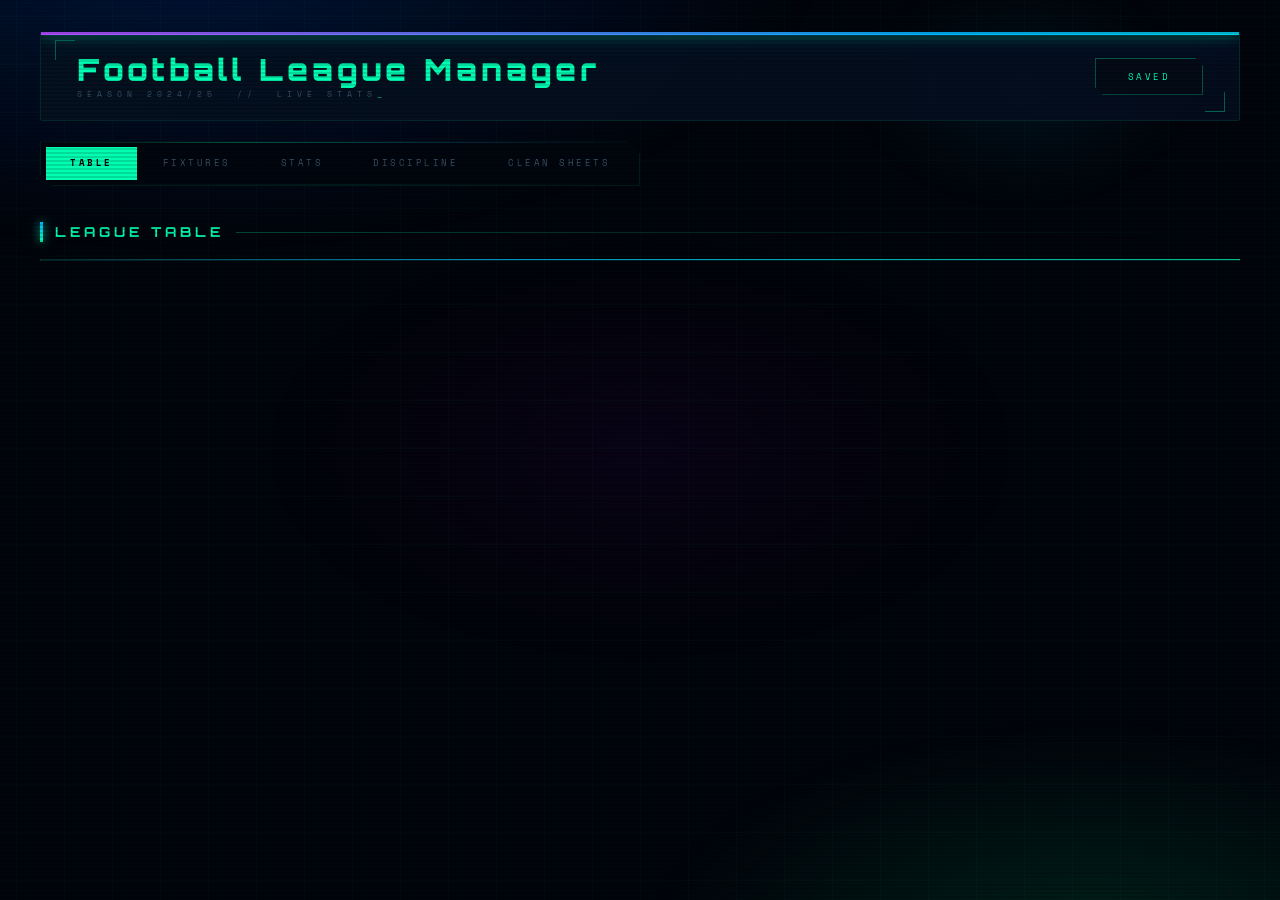
==== frontend/index.html @ 34c4ec1d "super-league" ====
<!DOCTYPE html>
<html lang="en">
<head>
<meta charset="UTF-8" />
<meta name="viewport" content="width=device-width, initial-scale=1.0"/>
<title>League Table</title>
<link href="https://fonts.googleapis.com/css2?family=Orbitron:wght@400;700;900&family=Space+Mono:wght@400;700&family=Rajdhani:wght@400;500;600;700&display=swap" rel="stylesheet">
<link rel="stylesheet" href="style.css">
</head>
<body>
<div class="scan-beam"></div>
<div class="scanlines"></div>

<header><span class="header-bracket"></span>
    <h1>Football League Manager<span class="tagline">Season 2024/25 &nbsp;// &nbsp;Live Stats<span class="cursor">_</span></span></h1>
    <div class="header-actions">
        <button id="save-btn" class="save-btn" onclick="save()">Saved</button>
    </div>
</header>

<nav id="nav"></nav>

<section>
    <h2>League Table</h2>
    <table id="table"></table>
</section>

<script src="nav.js"></script>
<script src="script.js"></script>
<script>
    renderNav();
    load().then(() => {
        resetStats();
        calculateResults();
        sortTable();
        renderTable();
    });
</script>
</body>
</html>
---- frontend/style.css ----
/* ================================================
   FOOTBALL LEAGUE MANAGER — MAXIMUM CSS
   Broadcast Dark • Holographic Surfaces • Plasma Grid
================================================ */

@import url('https://fonts.googleapis.com/css2?family=Bebas+Neue&family=Space+Mono:ital,wght@0,400;0,700;1,400&family=Rajdhani:wght@300;400;500;600;700&family=Orbitron:wght@400;700;900&display=swap');

/* =========================
   DESIGN TOKENS
========================= */
:root {
    --bg:       #01040a;
    --bg2:      #020610;
    --surface:  rgba(5, 12, 28, 0.94);
    --surface2: rgba(8, 16, 36, 0.97);
    --glass:    rgba(0, 255, 179, 0.02);

    --accent:   #00ffb3;
    --accent2:  #00b4ff;
    --accent3:  #ff3e6c;
    --accent4:  #b44dff;
    --gold:     #ffd166;
    --silver:   #a8c4d8;
    --bronze:   #d4855a;

    --text:     #ccdaee;
    --text2:    #8faabf;
    --muted:    #3a5268;
    --muted2:   #1e3048;
    --muted3:   #111e2e;

    --border:       rgba(0, 255, 179, 0.1);
    --border2:      rgba(0, 180, 255, 0.12);
    --border-glow:  rgba(0, 255, 179, 0.5);
}

/* =========================
   RESET
========================= */
*, *::before, *::after { box-sizing: border-box; margin: 0; padding: 0; }
html { scroll-behavior: smooth; }

/* =========================
   KEYFRAMES
========================= */
@keyframes fadeUp {
    from { opacity: 0; transform: translateY(20px); }
    to   { opacity: 1; transform: translateY(0); }
}

@keyframes fadeIn {
    from { opacity: 0; }
    to   { opacity: 1; }
}

@keyframes titleFlicker {
    0%, 19%, 21%, 23%, 25%, 54%, 56%, 100% {
        text-shadow:
            0 0 4px #fff,
            0 0 16px var(--accent),
            0 0 40px var(--accent),
            0 0 80px rgba(0,255,179,0.4),
            0 0 160px rgba(0,200,255,0.15);
        opacity: 1;
    }
    20%, 24%, 55% { opacity: 0.85; text-shadow: none; }
}

@keyframes scanH {
    0%   { background-position: -100% 0; }
    100% { background-position: 200% 0; }
}


@keyframes gridDrift {
    0%   { transform: translateX(0) translateY(0); }
    100% { transform: translateX(40px) translateY(40px); }
}

@keyframes borderPulse {
    0%, 100% { opacity: 0.4; }
    50%       { opacity: 1; }
}

@keyframes navActive {
    0%, 100% { box-shadow: 0 0 10px rgba(0,255,179,0.5), inset 0 0 10px rgba(0,255,179,0.1); }
    50%       { box-shadow: 0 0 24px rgba(0,255,179,0.8), inset 0 0 16px rgba(0,255,179,0.15); }
}

@keyframes rowIn {
    from { opacity: 0; transform: translateX(-10px); }
    to   { opacity: 1; transform: translateX(0); }
}

@keyframes glowLine {
    0%   { background-position: 0% 50%; }
    100% { background-position: 200% 50%; }
}

@keyframes unsavedPulse {
    0%, 100% { box-shadow: 0 0 6px rgba(255,200,0,0.3), 0 0 0 1px rgba(255,200,0,0.2); }
    50%       { box-shadow: 0 0 20px rgba(255,200,0,0.6), 0 0 0 1px rgba(255,200,0,0.5); }
}

@keyframes cursorBlink {
    0%, 100% { opacity: 1; }
    50%       { opacity: 0; }
}

@keyframes cornerSpin {
    from { transform: rotate(0deg); }
    to   { transform: rotate(360deg); }
}

@keyframes holoPan {
    0%   { background-position: 0% 50%; }
    50%  { background-position: 100% 50%; }
    100% { background-position: 0% 50%; }
}

/* Matchday tables in fixtures page */
.matchday-table {
    margin-bottom: 24px;
    table-layout: fixed;
}

.matchday-table:last-child {
    margin-bottom: 0;
}

/* Fixed column widths for fixtures so long names never squeeze inputs */
.matchday-table th:nth-child(1),
.matchday-table td:nth-child(1) { width: 38%; text-align: left; }

.matchday-table th:nth-child(2),
.matchday-table td:nth-child(2) { width: 38%; text-align: center; }

.matchday-table th:nth-child(3),
.matchday-table td:nth-child(3) { width: 8%; }

.matchday-table th:nth-child(4),
.matchday-table td:nth-child(4) { width: 8%; }

.matchday-table th:nth-child(5),
.matchday-table td:nth-child(5) { width: 8%; }

/* Away team — centred, not left-aligned */
.matchday-table td:nth-child(2).team-name {
    text-align: center !important;
}

/* Home team — left-aligned */
.matchday-table td:nth-child(1).team-name {
    text-align: left !important;
    padding-left: 20px;
}

/* Allow long names to wrap rather than overflow */
.matchday-table .team-name {
    white-space: normal !important;
    word-break: break-word;
    font-size: 12px !important;
    letter-spacing: 1.5px !important;
}

/* =========================
   BACKGROUND — DEEP SPACE
========================= */
body {
    font-family: 'Rajdhani', sans-serif;
    font-size: 15px;
    font-weight: 500;
    background: var(--bg);
    color: var(--text);
    padding: 32px 40px;
    overflow-x: hidden;
    min-height: 100vh;
    position: relative;
    line-height: 1.5;
}

/* Base nebula */
body::before {
    content: '';
    position: fixed;
    inset: 0;
    background:
        radial-gradient(ellipse 90% 60% at 15% -5%,   rgba(0,  80,220,0.22)  0%, transparent 55%),
        radial-gradient(ellipse 70% 50% at 85%  105%,  rgba(0, 200,120,0.15)  0%, transparent 50%),
        radial-gradient(ellipse 50% 40% at 50%  50%,   rgba(180, 0,255,0.05)  0%, transparent 60%),
        radial-gradient(ellipse 30% 30% at 80%  10%,   rgba(0, 180,255,0.08)  0%, transparent 45%);
    pointer-events: none;
    z-index: 0;
}

/* Animated grid overlay */
body::after {
    content: '';
    position: fixed;
    inset: -80px;
    background-image:
        linear-gradient(rgba(0,255,179,0.028) 1px, transparent 1px),
        linear-gradient(90deg, rgba(0,255,179,0.028) 1px, transparent 1px);
    background-size: 48px 48px;
    animation: gridDrift 20s linear infinite;
    pointer-events: none;
    z-index: 0;
}

/* Vertical scan beam */
body > .scan-beam {
    position: fixed;
    top: -2px;
    left: 0;
    width: 100%;
    height: 2px;
    background: linear-gradient(90deg,
        transparent 0%,
        rgba(0,255,179,0.0) 20%,
        rgba(0,255,179,0.6) 50%,
        rgba(0,180,255,0.4) 65%,
        transparent 100%
    );
    animation: scanBeamMove 9s linear infinite;
    pointer-events: none;
    z-index: 999;
    opacity: 0.4;
}

@keyframes scanBeamMove {
    0%   { transform: translateY(0); }
    100% { transform: translateY(100vh); }
}

/* Scanlines */
body > .scanlines {
    position: fixed;
    inset: 0;
    background: repeating-linear-gradient(
        0deg,
        transparent,
        transparent 2px,
        rgba(0,0,0,0.14) 2px,
        rgba(0,0,0,0.14) 4px
    );
    pointer-events: none;
    z-index: 998;
}

body > * { position: relative; z-index: 1; }

/* =========================
   HEADER
========================= */
header {
    display: flex;
    justify-content: space-between;
    align-items: center;
    margin-bottom: 20px;
    padding: 22px 36px;
    position: relative;
    overflow: hidden;
    animation: fadeUp 0.5s ease both;

    background:
        linear-gradient(135deg, rgba(0,255,179,0.025) 0%, rgba(0,100,255,0.02) 100%),
        var(--surface);

    border: 1px solid rgba(0,255,179,0.12);
    border-top: none;
    border-radius: 0 0 2px 2px;
}

/* Holographic top bar */
header::before {
    content: '';
    position: absolute;
    top: 0; left: 0; right: 0;
    height: 3px;
    background: linear-gradient(90deg,
        var(--accent4),
        var(--accent2),
        var(--accent),
        var(--accent2),
        var(--accent4)
    );
    background-size: 300% 100%;
    animation: glowLine 3s linear infinite;
    box-shadow: 0 0 12px rgba(0,255,179,0.8), 0 0 30px rgba(0,180,255,0.4);
}

/* Bottom-right corner bracket */
header::after {
    content: '';
    position: absolute;
    bottom: 8px; right: 14px;
    width: 20px; height: 20px;
    border-right: 1px solid rgba(0,255,179,0.35);
    border-bottom: 1px solid rgba(0,255,179,0.35);
}

/* Top-left bracket */
.header-bracket {
    position: absolute;
    top: 8px; left: 14px;
    width: 20px; height: 20px;
    border-left: 1px solid rgba(0,255,179,0.35);
    border-top: 1px solid rgba(0,255,179,0.35);
    pointer-events: none;
}

.header-actions { display: flex; align-items: center; gap: 12px; }

/* =========================
   TYPOGRAPHY
========================= */
h1 {
    font-family: 'Orbitron', monospace;
    font-size: 1.9rem;
    font-weight: 900;
    letter-spacing: 4px;
    color: var(--accent);
    line-height: 1;
    animation: titleFlicker 8s ease-in-out infinite;
}

h1 .tagline {
    display: block;
    font-family: 'Space Mono', monospace;
    font-size: 8px;
    letter-spacing: 5px;
    color: var(--muted);
    margin-top: 6px;
    text-transform: uppercase;
    font-weight: 400;
    animation: none;
    text-shadow: none;
}

h1 .cursor {
    display: inline-block;
    animation: cursorBlink 1s step-end infinite;
    color: var(--accent);
}

h2 {
    font-family: 'Orbitron', monospace;
    font-size: 0.85rem;
    font-weight: 700;
    letter-spacing: 4px;
    color: var(--accent);
    margin-bottom: 16px;
    display: flex;
    align-items: center;
    gap: 12px;
    text-transform: uppercase;
}

h2::before {
    content: '';
    display: block;
    width: 3px;
    height: 20px;
    background: linear-gradient(180deg, var(--accent2), var(--accent));
    box-shadow: 0 0 8px rgba(0,255,179,0.8), 0 0 20px rgba(0,180,255,0.4);
    flex-shrink: 0;
}

h2::after {
    content: '';
    flex: 1;
    height: 1px;
    background: linear-gradient(90deg, rgba(0,255,179,0.3), transparent);
}

/* =========================
   NAV
========================= */
nav {
    display: flex;
    gap: 2px;
    margin-bottom: 36px;
    animation: fadeUp 0.6s ease 0.1s both;
    padding: 5px;
    background: rgba(2, 6, 14, 0.9);
    border: 1px solid rgba(0,255,179,0.1);
    width: fit-content;
    position: relative;
    clip-path: polygon(0 0, calc(100% - 12px) 0, 100% 12px, 100% 100%, 12px 100%, 0 calc(100% - 12px));
}

nav::before {
    content: '';
    position: absolute;
    top: 0; left: 0; right: 0;
    height: 1px;
    background: linear-gradient(90deg, transparent, rgba(0,255,179,0.3), rgba(0,180,255,0.2), transparent);
}

nav::after {
    content: '';
    position: absolute;
    bottom: 0; left: 0; right: 0;
    height: 1px;
    background: linear-gradient(90deg, transparent, rgba(0,255,179,0.1), transparent);
}

.nav-link {
    font-family: 'Space Mono', monospace;
    font-size: 8.5px;
    letter-spacing: 2.5px;
    text-decoration: none;
    padding: 10px 24px;
    color: var(--muted);
    transition: all 0.2s ease;
    text-transform: uppercase;
    position: relative;
    overflow: hidden;
}

.nav-link::before {
    content: '';
    position: absolute;
    bottom: 0; left: 50%; right: 50%;
    height: 1px;
    background: var(--accent);
    transition: left 0.2s ease, right 0.2s ease;
    box-shadow: 0 0 6px rgba(0,255,179,0.8);
}

.nav-link:hover {
    color: var(--accent);
    background: rgba(0,255,179,0.04);
}

.nav-link:hover::before { left: 20%; right: 20%; }

.nav-link.active {
    color: #000;
    background: var(--accent);
    font-weight: 700;
    animation: navActive 2.5s ease-in-out infinite;
}

.nav-link.active::before { display: none; }

/* =========================
   SECTIONS
========================= */
section {
    margin-bottom: 44px;
    animation: fadeUp 0.5s ease both;
}

.stats-grid {
    display: grid;
    grid-template-columns: repeat(auto-fit, minmax(460px, 1fr));
    gap: 36px;
}

.section-header {
    display: flex;
    align-items: center;
    justify-content: space-between;
    margin-bottom: 16px;
}

.section-header h2 { margin-bottom: 0; flex: 1; }
.section-header h2::after { display: none; }

/* =========================
   TABLES — HOLOGRAPHIC PANEL
========================= */
table {
    width: 100%;
    border-collapse: collapse;
    position: relative;
    background:
        linear-gradient(135deg, rgba(0,255,179,0.015) 0%, rgba(0,0,0,0) 50%, rgba(0,180,255,0.01) 100%),
        var(--surface);
    border: 1px solid rgba(0,255,179,0.1);
    overflow: hidden;
    transition: border-color 0.4s ease, box-shadow 0.4s ease;
}

table::before {
    content: '';
    position: absolute;
    top: 0; left: 0; right: 0;
    height: 1px;
    background: linear-gradient(90deg,
        transparent 0%,
        var(--accent2) 20%,
        var(--accent)  50%,
        var(--accent2) 80%,
        transparent 100%
    );
    background-size: 200% 100%;
    animation: glowLine 4s linear infinite;
    opacity: 0.7;
    z-index: 2;
}

table::after {
    content: '';
    position: absolute;
    bottom: 0; left: 0; right: 0;
    height: 1px;
    background: linear-gradient(90deg, transparent, rgba(0,255,179,0.15), transparent);
}

table:hover {
    border-color: rgba(0,255,179,0.22);
    box-shadow:
        0 0 0 1px rgba(0,255,179,0.05),
        0 8px 60px rgba(0,0,0,0.7),
        0 0 40px rgba(0,255,179,0.04) inset;
}

/* =========================
   TH
========================= */
thead tr {
    background:
        linear-gradient(90deg, rgba(0,255,179,0.04), rgba(0,180,255,0.04), rgba(0,255,179,0.04));
}

th {
    font-family: 'Orbitron', monospace;
    font-size: 7.5px;
    font-weight: 400;
    letter-spacing: 3px;
    text-transform: uppercase;
    color: var(--muted);
    padding: 14px 16px;
    text-align: center;
    border-bottom: 1px solid rgba(0,255,179,0.08);
    white-space: nowrap;
}

/* =========================
   TD / ROWS
========================= */
tbody tr {
    border-bottom: 1px solid rgba(255,255,255,0.022);
    transition: background 0.15s ease;
    animation: rowIn 0.3s ease both;
    position: relative;
}

tbody tr:hover {
    background: rgba(0,255,179,0.035);
}

tbody tr:hover::after {
    content: '';
    position: absolute;
    left: 0; top: 0; bottom: 0;
    width: 2px;
    background: linear-gradient(180deg, transparent, var(--accent), transparent);
    box-shadow: 0 0 8px var(--accent);
}

/* Fixture tables: suppress the absolute pseudo that breaks fixed-layout */
.matchday-table tbody tr:hover::after {
    display: none;
}

/* position: relative on tr breaks fixed-layout column widths in Chrome on hover */
.matchday-table tbody tr {
    position: static;
}

td {
    padding: 11px 16px;
    text-align: center;
    font-family: 'Space Mono', monospace;
    font-size: 11px;
    letter-spacing: 0.3px;
    color: var(--text);
}

td:first-child {
    color: var(--muted);
    font-size: 9.5px;
    width: 42px;
    letter-spacing: 1px;
}

/* =========================
   SPECIAL CELLS
========================= */
.team-name {
    text-align: left !important;
    font-family: 'Rajdhani', sans-serif !important;
    font-size: 14px !important;
    font-weight: 700 !important;
    letter-spacing: 2.5px !important;
    text-transform: uppercase;
    color: var(--text) !important;
    transition: color 0.15s ease, text-shadow 0.15s ease;
}

tbody tr:hover .team-name {
    color: var(--accent) !important;
    text-shadow: 0 0 16px rgba(0,255,179,0.5);
}

.pts {
    color: var(--accent) !important;
    font-weight: 700 !important;
    font-size: 13px !important;
    text-shadow: 0 0 10px rgba(0,255,179,0.6);
    letter-spacing: 1px !important;
}

/* Podium */
tbody tr:nth-child(1) {
    background: rgba(255,200,0,0.025);
}
tbody tr:nth-child(1) .pts {
    color: var(--gold) !important;
    text-shadow: 0 0 14px rgba(255,200,0,0.7);
}
tbody tr:nth-child(1) td:first-child::before { content: '🥇 '; }

tbody tr:nth-child(2) .pts {
    color: var(--silver) !important;
    text-shadow: 0 0 12px rgba(168,196,216,0.6);
}
tbody tr:nth-child(2) td:first-child::before { content: '🥈 '; }

tbody tr:nth-child(3) .pts {
    color: var(--bronze) !important;
    text-shadow: 0 0 12px rgba(212,133,90,0.6);
}
tbody tr:nth-child(3) td:first-child::before { content: '🥉 '; }

/* Relegation */
tbody tr:nth-last-child(-n+3) {
    border-left: 2px solid rgba(255,60,100,0.35);
}
tbody tr:nth-last-child(-n+3) td:first-child {
    color: var(--accent3);
}

/* Matchday header */
tr.matchday-row th {
    background: linear-gradient(90deg,
        rgba(0,255,179,0.07),
        rgba(0,180,255,0.05),
        rgba(0,255,179,0.07)
    );
    color: var(--accent);
    font-size: 7px;
    letter-spacing: 6px;
    border-top: 1px solid rgba(0,255,179,0.12);
    border-bottom: 1px solid rgba(0,255,179,0.08);
    text-shadow: 0 0 12px rgba(0,255,179,0.5);
}

/* =========================
   BUTTONS
========================= */
button {
    font-family: 'Space Mono', monospace;
    font-size: 8.5px;
    letter-spacing: 2.5px;
    text-transform: uppercase;
    padding: 10px 22px;
    border: 1px solid var(--muted2);
    background: rgba(4, 10, 22, 0.8);
    color: var(--muted);
    cursor: pointer;
    position: relative;
    overflow: hidden;
    transition: all 0.2s ease;
    clip-path: polygon(0 0, calc(100% - 8px) 0, 100% 8px, 100% 100%, 8px 100%, 0 calc(100% - 8px));
}

button::before {
    content: '';
    position: absolute;
    inset: 0;
    background: linear-gradient(105deg,
        transparent 30%,
        rgba(255,255,255,0.05) 50%,
        transparent 70%
    );
    transform: translateX(-150%);
    transition: none;
}

button:hover {
    color: var(--text);
    transform: translateY(-2px);
    border-color: var(--muted);
}

button:hover::before { animation: scanH 0.5s ease forwards; }
button:active { transform: scale(0.97); }

.add-btn {
    border-color: rgba(0,180,255,0.25);
    color: var(--accent2);
}

.add-btn:hover {
    background: var(--accent2);
    color: #000;
    border-color: var(--accent2);
    box-shadow: 0 0 28px rgba(0,180,255,0.45), 0 4px 20px rgba(0,0,0,0.5);
    font-weight: 700;
}

.save-btn {
    border-color: rgba(0,255,179,0.3);
    color: var(--accent);
    padding: 11px 32px;
    font-size: 9px;
}

.save-btn:hover {
    background: var(--accent);
    color: #000;
    border-color: var(--accent);
    box-shadow: 0 0 32px rgba(0,255,179,0.55), 0 6px 24px rgba(0,0,0,0.5);
    font-weight: 700;
}

.save-btn.unsaved {
    border-color: rgba(255,200,0,0.5) !important;
    color: var(--gold) !important;
    animation: unsavedPulse 1.8s ease-in-out infinite;
}

.save-btn.saved {
    border-color: rgba(0,255,179,0.6) !important;
    color: var(--accent) !important;
    box-shadow: 0 0 24px rgba(0,255,179,0.35) !important;
}

.save-btn.error {
    border-color: rgba(255,60,100,0.5) !important;
    color: var(--accent3) !important;
    box-shadow: 0 0 20px rgba(255,60,100,0.3) !important;
}

button:disabled {
    opacity: 0.4;
    cursor: default;
    transform: none !important;
}

td button {
    padding: 4px 10px;
    font-size: 7.5px;
    border-color: rgba(255,60,100,0.18);
    color: rgba(255,60,100,0.5);
    background: transparent;
    letter-spacing: 1px;
    clip-path: none;
}

td button:hover {
    background: var(--accent3);
    color: #fff;
    border-color: var(--accent3);
    box-shadow: 0 0 16px rgba(255,60,100,0.5);
    transform: none;
}

/* =========================
   INPUTS
========================= */
input[type="text"],
input:not([type]),
input[type="number"] {
    background: transparent;
    border: none;
    color: var(--text);
    text-align: center;
    outline: none;
    font-family: 'Space Mono', monospace;
    font-size: 11px;
    letter-spacing: 0.3px;
    width: 100%;
    transition: all 0.2s ease;
}

input[type="number"] { width: 56px; }

input:focus {
    color: #fff;
    background: rgba(0,255,179,0.04);
    box-shadow: inset 0 0 0 1px rgba(0,255,179,0.22);
}

input[type="checkbox"] {
    appearance: none;
    -webkit-appearance: none;
    width: 16px;
    height: 16px;
    border: 1px solid var(--muted2);
    background: transparent;
    cursor: pointer;
    position: relative;
    transition: all 0.2s ease;
    vertical-align: middle;
}

input[type="checkbox"]:checked {
    background: var(--accent);
    border-color: var(--accent);
    box-shadow: 0 0 12px rgba(0,255,179,0.6);
}

input[type="checkbox"]:checked::after {
    content: '';
    position: absolute;
    top: 2px; left: 4px;
    width: 5px; height: 8px;
    border: 2px solid #000;
    border-top: none;
    border-left: none;
    transform: rotate(45deg);
}

select {
    background: rgba(4, 10, 22, 0.9);
    border: 1px solid var(--muted2);
    color: var(--text);
    font-family: 'Space Mono', monospace;
    font-size: 10px;
    padding: 5px 10px;
    outline: none;
    cursor: pointer;
    transition: all 0.2s ease;
    appearance: none;
    -webkit-appearance: none;
}

select:hover, select:focus {
    border-color: var(--accent2);
    box-shadow: 0 0 12px rgba(0,180,255,0.2);
}

/* =========================
   SEARCH BAR
========================= */
.search-bar {
    display: flex;
    align-items: center;
    margin-bottom: 12px;
    background: rgba(2, 6, 14, 0.9);
    border: 1px solid var(--muted2);
    padding: 0 14px;
    transition: border-color 0.2s ease, box-shadow 0.2s ease;
    position: relative;
    overflow: hidden;
}

.search-bar::before {
    content: '';
    position: absolute;
    bottom: 0; left: 0; right: 0;
    height: 1px;
    background: linear-gradient(90deg, transparent, rgba(0,180,255,0), transparent);
    transition: background 0.2s ease;
}

.search-bar:focus-within {
    border-color: rgba(0,180,255,0.4);
    box-shadow: 0 0 20px rgba(0,180,255,0.1), inset 0 0 20px rgba(0,180,255,0.02);
}

.search-bar:focus-within::before {
    background: linear-gradient(90deg, transparent, rgba(0,180,255,0.5), transparent);
    animation: glowLine 2s linear infinite;
}

.search-icon {
    font-size: 17px;
    color: var(--muted);
    margin-right: 10px;
    line-height: 1;
    user-select: none;
    flex-shrink: 0;
    transition: color 0.2s ease;
}

.search-bar:focus-within .search-icon { color: var(--accent2); }

.search-input {
    flex: 1;
    background: transparent !important;
    border: none !important;
    outline: none !important;
    box-shadow: none !important;
    color: var(--text) !important;
    font-family: 'Space Mono', monospace !important;
    font-size: 10.5px !important;
    letter-spacing: 0.5px !important;
    padding: 12px 0 !important;
    text-align: left !important;
    width: 100% !important;
}

.search-input::placeholder { color: var(--muted); }

.search-clear {
    background: transparent !important;
    border: none !important;
    box-shadow: none !important;
    color: var(--muted) !important;
    font-size: 10px !important;
    padding: 4px 6px !important;
    letter-spacing: 0 !important;
    cursor: pointer;
    flex-shrink: 0;
    clip-path: none !important;
    transition: color 0.15s ease;
}

.search-clear:hover {
    color: var(--accent3) !important;
    transform: none !important;
    background: transparent !important;
}

.search-empty {
    font-family: 'Space Mono', monospace;
    font-size: 10px;
    color: var(--muted);
    padding: 16px;
    text-align: center;
    letter-spacing: 1px;
    border: 1px dashed var(--muted2);
    margin-bottom: 12px;
}

.search-empty strong { color: var(--text); }

/* =========================
   SCROLLBAR
========================= */
::-webkit-scrollbar { width: 4px; height: 4px; }
::-webkit-scrollbar-track { background: transparent; }
::-webkit-scrollbar-thumb {
    background: linear-gradient(var(--accent), var(--accent2));
    border-radius: 10px;
}

/* =========================
   SELECTION
========================= */
::selection { background: rgba(0,255,179,0.2); color: #fff; }
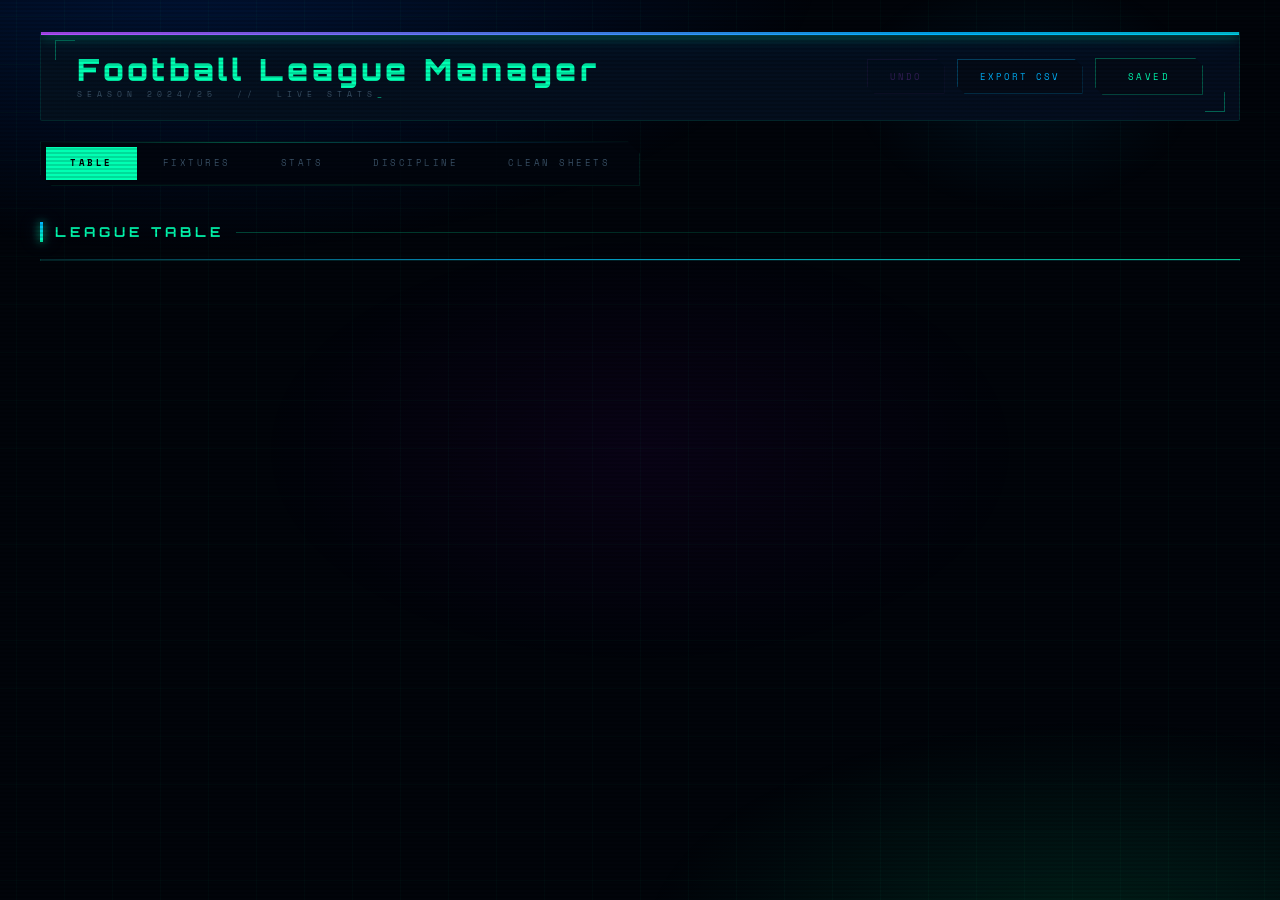
==== commit 8275b98a: "Changes" ====
--- a/frontend/index.html
+++ b/frontend/index.html
@@ -14,6 +14,8 @@
 <header><span class="header-bracket"></span>
     <h1>Football League Manager<span class="tagline">Season 2024/25 &nbsp;// &nbsp;Live Stats<span class="cursor">_</span></span></h1>
     <div class="header-actions">
+        <button id="undo-btn" class="undo-btn" onclick="undo()" disabled title="Nothing to undo">Undo</button>
+        <button class="export-btn" onclick="exportCSV()">Export CSV</button>
         <button id="save-btn" class="save-btn" onclick="save()">Saved</button>
     </div>
 </header>
@@ -25,6 +27,30 @@
     <table id="table"></table>
 </section>
 
+<!-- Unsaved changes modal -->
+<div id="unsaved-modal" style="display:none; position:fixed; inset:0; z-index:9999;
+     background:rgba(0,0,0,0.75); align-items:center; justify-content:center;
+     backdrop-filter:blur(4px);">
+  <div style="background:#020610; border:1px solid rgba(0,255,179,0.25);
+              padding:36px 40px; max-width:380px; width:90%; position:relative;
+              box-shadow:0 0 60px rgba(0,255,179,0.08), 0 0 0 1px rgba(0,255,179,0.05);">
+    <div style="position:absolute;top:0;left:0;right:0;height:2px;
+                background:linear-gradient(90deg,#b44dff,#00b4ff,#00ffb3,#00b4ff,#b44dff);
+                background-size:300% 100%;animation:glowLine 3s linear infinite;"></div>
+    <p style="font-family:'Orbitron',monospace;font-size:11px;letter-spacing:3px;
+              color:#00ffb3;margin-bottom:8px;text-transform:uppercase;">Unsaved Changes</p>
+    <p style="font-family:'Space Mono',monospace;font-size:11px;color:#8faabf;
+              line-height:1.7;margin-bottom:28px;">
+      You have unsaved changes.<br>What would you like to do?
+    </p>
+    <div style="display:flex;gap:10px;flex-wrap:wrap;">
+      <button id="modal-save-btn" class="save-btn" style="flex:1">Save &amp; Leave</button>
+      <button id="modal-discard-btn" class="export-btn" style="flex:1">Discard</button>
+      <button id="modal-cancel-btn" style="flex:1">Stay</button>
+    </div>
+  </div>
+</div>
+
 <script src="nav.js"></script>
 <script src="script.js"></script>
 <script>
@@ -32,8 +58,10 @@
     load().then(() => {
         resetStats();
         calculateResults();
+        calculateCleanSheets();
         sortTable();
         renderTable();
+        updateUndoBtn();
     });
 </script>
 </body>
--- a/frontend/style.css
+++ b/frontend/style.css
@@ -954,4 +954,129 @@
 /* =========================
    SELECTION
 ========================= */
+::selection { background: rgba(0,255,179,0.2); color: #fff; }
+
+/* =========================
+   COMPUTED VALUE (read-only)
+========================= */
+.computed-value {
+    display: inline-block;
+    font-family: 'Space Mono', monospace;
+    font-size: 12px;
+    font-weight: 700;
+    color: var(--accent);
+    text-shadow: 0 0 10px rgba(0,255,179,0.5);
+    letter-spacing: 1px;
+    cursor: default;
+    user-select: none;
+}
+
+/* =========================
+   FORM GUIDE
+========================= */
+.form-cell {
+    display: flex;
+    gap: 4px;
+    align-items: center;
+    justify-content: center;
+    flex-wrap: nowrap;
+    min-width: 90px;
+}
+
+.form-badge {
+    display: inline-flex;
+    align-items: center;
+    justify-content: center;
+    width: 20px;
+    height: 20px;
+    font-family: 'Space Mono', monospace;
+    font-size: 8px;
+    font-weight: 700;
+    letter-spacing: 0;
+    border-radius: 2px;
+    flex-shrink: 0;
+}
+
+.form-W {
+    background: rgba(0, 255, 179, 0.15);
+    color: var(--accent);
+    border: 1px solid rgba(0, 255, 179, 0.35);
+    box-shadow: 0 0 6px rgba(0, 255, 179, 0.2);
+}
+
+.form-D {
+    background: rgba(255, 200, 0, 0.12);
+    color: var(--gold);
+    border: 1px solid rgba(255, 200, 0, 0.3);
+}
+
+.form-L {
+    background: rgba(255, 60, 100, 0.12);
+    color: var(--accent3);
+    border: 1px solid rgba(255, 60, 100, 0.3);
+}
+
+/* =========================
+   HEADER ACTION BUTTONS
+========================= */
+.undo-btn {
+    border-color: rgba(180, 77, 255, 0.3);
+    color: var(--accent4);
+    font-size: 9px;
+    letter-spacing: 2px;
+}
+
+.undo-btn:hover:not(:disabled) {
+    background: var(--accent4);
+    color: #000;
+    border-color: var(--accent4);
+    box-shadow: 0 0 24px rgba(180, 77, 255, 0.45);
+}
+
+.undo-btn:disabled {
+    opacity: 0.25;
+    cursor: default;
+    transform: none !important;
+}
+
+.export-btn {
+    border-color: rgba(0, 180, 255, 0.3);
+    color: var(--accent2);
+    font-size: 9px;
+    letter-spacing: 2px;
+}
+
+.export-btn:hover {
+    background: var(--accent2);
+    color: #000;
+    border-color: var(--accent2);
+    box-shadow: 0 0 24px rgba(0, 180, 255, 0.45);
+}
+
+
+/* 5-column matchday table */
+.matchday-table th:nth-child(1),
+.matchday-table td:nth-child(1) { width: 38%; text-align: left; }
+.matchday-table th:nth-child(2),
+.matchday-table td:nth-child(2) { width: 38%; text-align: center; }
+.matchday-table th:nth-child(3),
+.matchday-table td:nth-child(3) { width: 8%; }
+.matchday-table th:nth-child(4),
+.matchday-table td:nth-child(4) { width: 8%; }
+.matchday-table th:nth-child(5),
+.matchday-table td:nth-child(5) { width: 8%; }
+
+/* =========================
+   SCROLLBAR
+========================= */
+::-webkit-scrollbar { width: 4px; height: 4px; }
+::-webkit-scrollbar-track { background: transparent; }
+::-webkit-scrollbar-thumb {
+    background: linear-gradient(var(--accent), var(--accent2));
+    border-radius: 10px;
+}
+
+/* =========================
+   SELECTION
+========================= */
 ::selection { background: rgba(0,255,179,0.2); color: #fff; }
